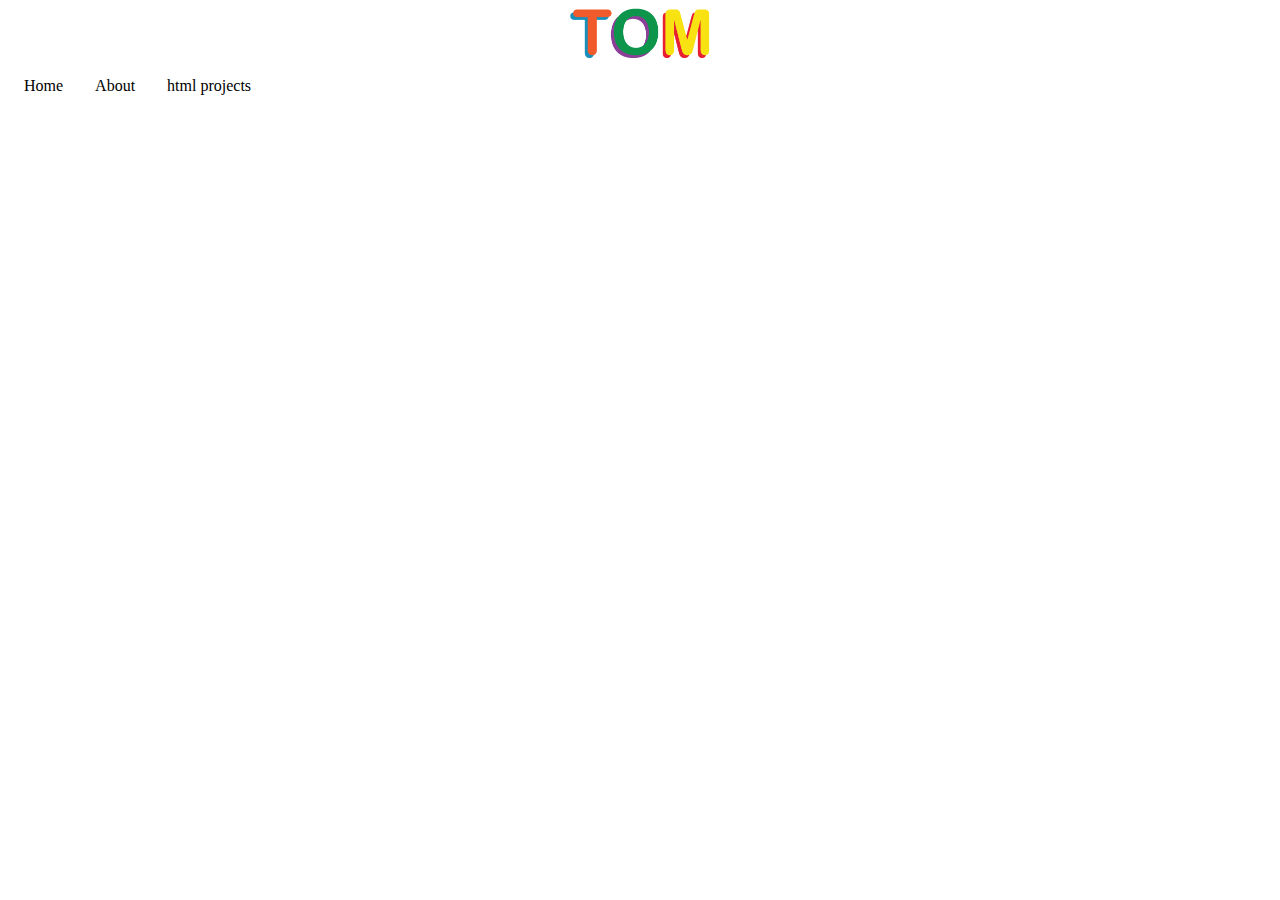
==== About.html @ 8c18fe9b "1st website upload" ====
<!doctype html>
<html>
<head>
<link rel="shortcut icon" href="images/Tom icon coloured.png">
<center><img draggable="false" src="images/TOM.png" width="141.5" height="51"></center>
<link rel="Stylesheet" href="Styles.css">
<title>About</title>
</head>

<body>
<!--navigation bar-->
<div class="navbar">
  <a href="index.html">Home</a>
  <a href="About.html">About</a>
  <div class="dropdown">
    <button class="dropbtn">html projects
      <i class="fa fa-caret-down"></i>
    </button>
    <div class="dropdown-content">
      <a href="Reverse Polish Notation.html">Reverse Polish Notation Calculator</a>
      <a href="Michael Jackson Health Update.html">Michael Jackson Health Update</a>
      <a href="drumKit.html">Drum Kit</a>
      <a href="examEntry.html">Exam Entry Form</a>
      <a href="Captcha.html">Captcha</a>
    </div>
  </div> 
</div>
</body>
</html>
---- Styles.css ----
/* CSS Document */
/* Navbar container */
.navbar {
  overflow: hidden;
  background-color: #ffffff;
  font-family: Arial Black;
}

/* Links inside the navbar */
.navbar a {
  float: left;
  font-size: 16px;
  color: Black;
  text-align: center;
  padding: 14px 16px;
  text-decoration: none;
}

/* The dropdown container */
.dropdown {
  float: left;
  overflow: hidden;
}

/* Dropdown button */
.dropdown .dropbtn {
  font-size: 16px; 
  border: none;
  outline: none;
  color: Black;
  padding: 14px 16px;
  background-color: inherit;
  font-family: inherit; /* Important for vertical align on mobile phones */
  margin: 0; /* Important for vertical align on mobile phones */
}

/* Add a red text color to navbar links on hover */
.navbar a:hover, .dropdown:hover .dropbtn {
  color: #E62131;
}

/* Dropdown content (hidden by default) */
.dropdown-content {
  display: none;
  position: absolute;
  background-color: #ffffff;
  min-width: 160px;
  z-index: 1;
}

/* Links inside the dropdown */
.dropdown-content a {
  float: none;
  color: black;
  padding: 12px 16px;
  text-decoration: none;
  display: block;
  text-align: left;
}

/* Add a yellow background color to dropdown links on hover */
.dropdown-content a:hover {
  background-color: #FCDF0A;
}

/* Show the dropdown menu on hover */
.dropdown:hover .dropdown-content {
  display: block;
}

/* unordered list background */
ul {
  color:#E62131;
  font-family: Arial Black;
}
h1 {
	font-size: large;
	font-family: Arial Black;
}
.logo {
float: center;
}
.p {
	font-size: large;
  font-family: Arial Black;
}
.span {
  color:#E62131;
}
.mark {
  background-color: #FCDF0A;
  font-family: Arial Black;
}
.boxed {
  background-color: #0090BA;
  font-family: Arial Black;
}
.span {
  font-color: #E62131;
}
test1 {
  font-family: 'Times New Roman', Times, serif;
  max-width: 100;
}
table {
  font-family: Arial Black;
}
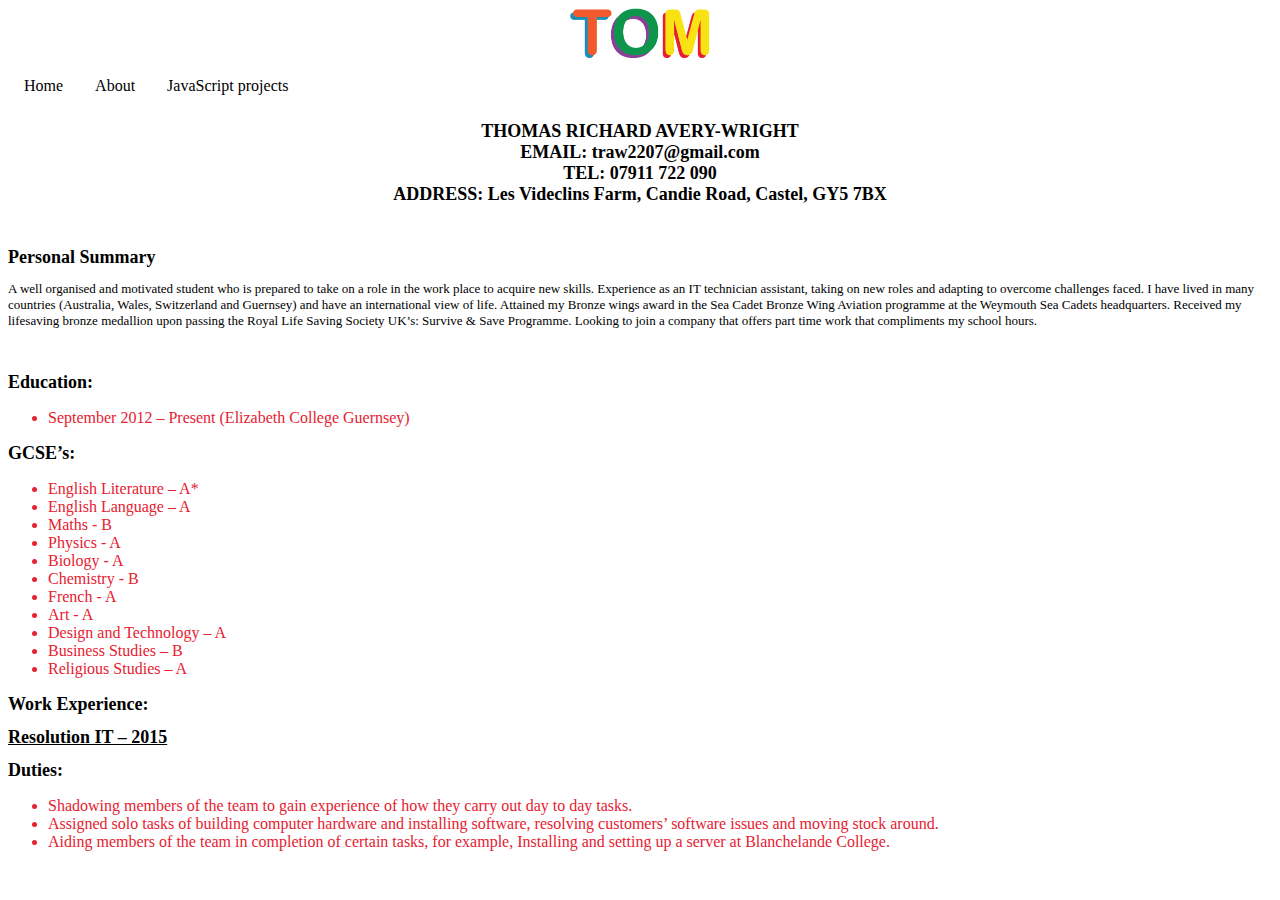
==== commit c982e7dd: "1st upload" ====
--- a/About.html
+++ b/About.html
@@ -13,7 +13,7 @@
   <a href="index.html">Home</a>
   <a href="About.html">About</a>
   <div class="dropdown">
-    <button class="dropbtn">html projects
+    <button class="dropbtn">JavaScript projects
       <i class="fa fa-caret-down"></i>
     </button>
     <div class="dropdown-content">
@@ -25,5 +25,44 @@
     </div>
   </div> 
 </div>
+<center>
+<h1>THOMAS RICHARD AVERY-WRIGHT <br />
+EMAIL: traw2207@gmail.com <br />
+TEL: 07911 722 090 <br />
+ADDRESS: Les Videclins Farm, Candie Road, Castel, GY5 7BX</h1>
+</center>
+<br />
+<h1>Personal Summary</h1>
+<p>A well organised and motivated student who is prepared to take on a role in the work place to acquire new skills. Experience as an IT technician assistant, taking on new roles and adapting to overcome challenges faced. I have lived in many countries (Australia, Wales, Switzerland and Guernsey) and have an international view of life. Attained my Bronze wings award in the Sea Cadet Bronze Wing Aviation programme at the Weymouth Sea Cadets headquarters. Received my lifesaving bronze medallion upon passing the Royal Life Saving Society UK’s: Survive & Save Programme.
+Looking to join a company that offers part time work that compliments my school hours.</p>
+<br />
+<h1>Education:</h1>
+<ul>
+<li>September 2012 – Present (Elizabeth College Guernsey)</li>
+</ul>
+<h1>GCSE’s:</h1>
+<ul>
+<li>English Literature – A*</li>
+<li>English Language – A</li>
+<li>Maths - B</li>
+<li>Physics - A</li>
+<li>Biology - A</li>
+<li>Chemistry - B</li>
+<li>French - A</li>
+<li>Art - A</li>
+<li>Design and Technology – A</li>
+<li>Business Studies – B</li>
+<li>Religious Studies – A</li>
+</ul>
+<h1>Work Experience:</h1>
+<h1><u>Resolution IT – 2015</u></h1>
+<h1>Duties:</h1>
+<ul>
+<li>Shadowing members of the team to gain experience of how they carry out day to day tasks.</li>
+<li>Assigned solo tasks of building computer hardware and installing software, resolving customers’ software issues and moving stock around.</li>
+<li>Aiding members of the team in completion of certain tasks, for example, Installing and setting up a server at Blanchelande College.</li>
+</ul>
+
+
 </body>
 </html>--- a/Styles.css
+++ b/Styles.css
@@ -80,8 +80,8 @@
 .logo {
 float: center;
 }
-.p {
-	font-size: large;
+p {
+	font-size: small;
   font-family: Arial Black;
 }
 .span {
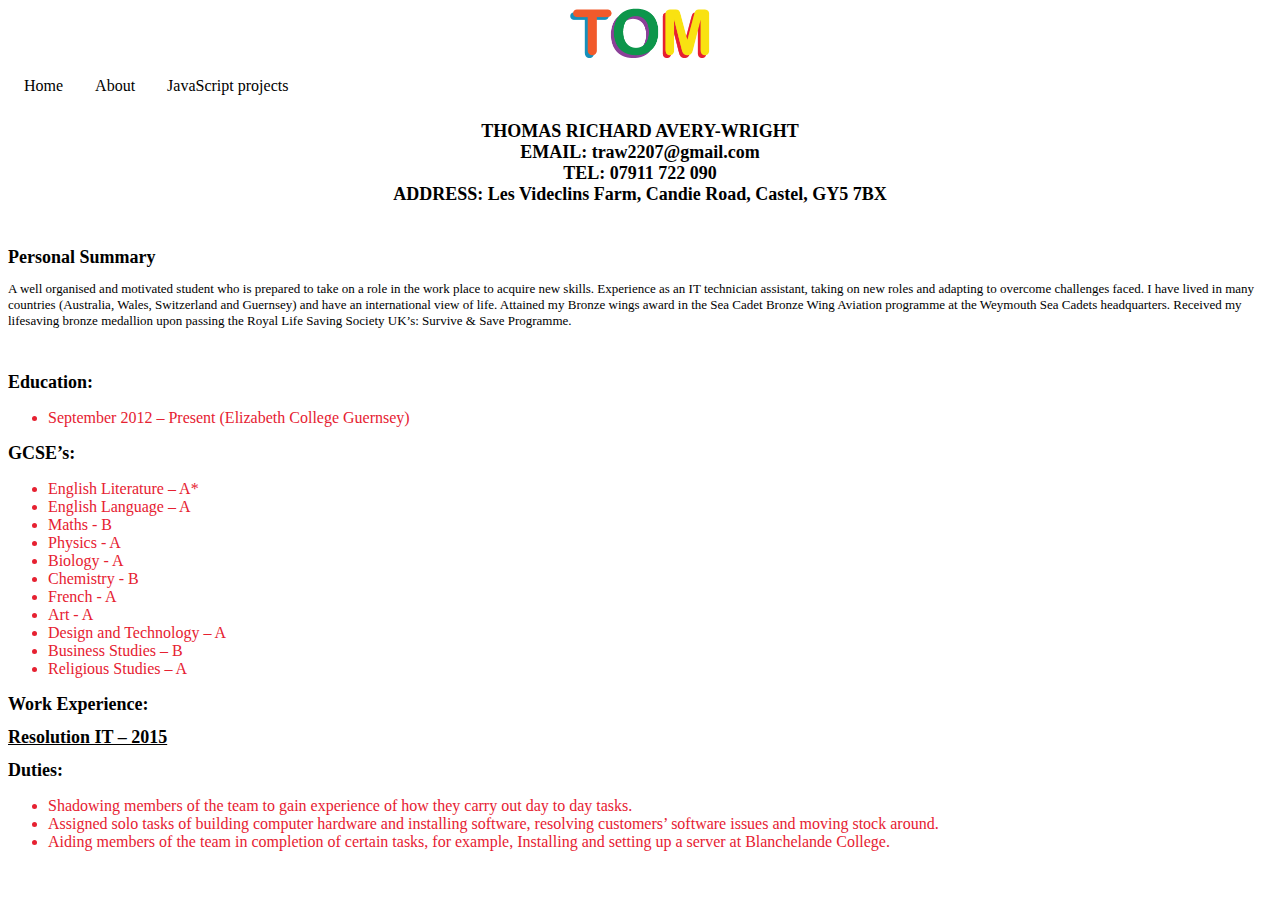
==== commit 4b6f095d: "about page update" ====
--- a/About.html
+++ b/About.html
@@ -33,8 +33,12 @@
 </center>
 <br />
 <h1>Personal Summary</h1>
-<p>A well organised and motivated student who is prepared to take on a role in the work place to acquire new skills. Experience as an IT technician assistant, taking on new roles and adapting to overcome challenges faced. I have lived in many countries (Australia, Wales, Switzerland and Guernsey) and have an international view of life. Attained my Bronze wings award in the Sea Cadet Bronze Wing Aviation programme at the Weymouth Sea Cadets headquarters. Received my lifesaving bronze medallion upon passing the Royal Life Saving Society UK’s: Survive & Save Programme.
-Looking to join a company that offers part time work that compliments my school hours.</p>
+<p>A well organised and motivated student who is prepared to take on a role in the work place to acquire new skills. 
+Experience as an IT technician assistant, taking on new roles and adapting to overcome challenges faced. 
+I have lived in many countries (Australia, Wales, Switzerland and Guernsey) and have an international view of life. 
+Attained my Bronze wings award in the Sea Cadet Bronze Wing Aviation programme at the Weymouth Sea Cadets headquarters. 
+Received my lifesaving bronze medallion upon passing the Royal Life Saving Society UK’s: Survive & Save Programme.
+</p>
 <br />
 <h1>Education:</h1>
 <ul>
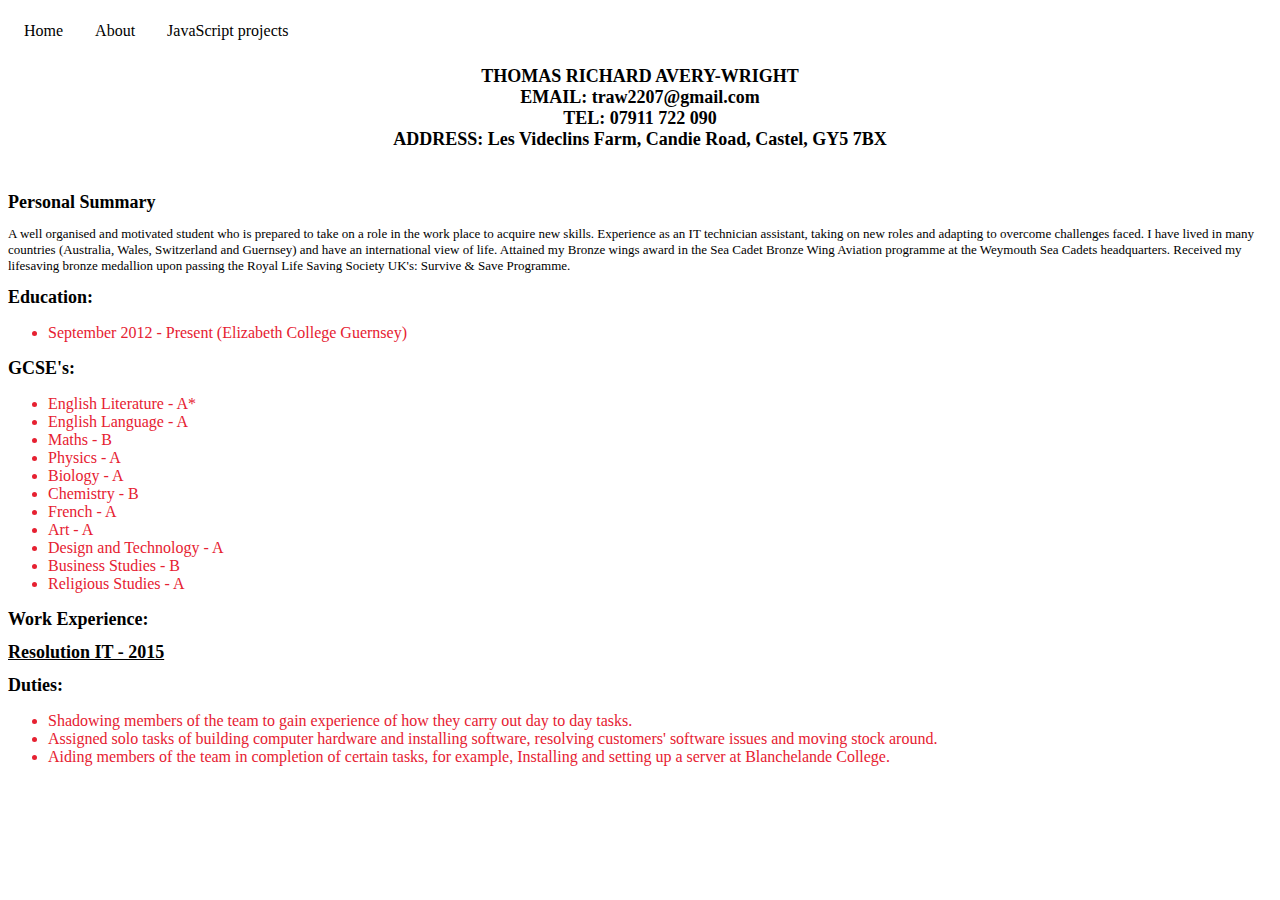
==== commit 9c7a2500: "edit 2" ====
--- a/About.html
+++ b/About.html
@@ -2,7 +2,6 @@
 <html>
 <head>
 <link rel="shortcut icon" href="images/Tom icon coloured.png">
-<center><img draggable="false" src="images/TOM.png" width="141.5" height="51"></center>
 <link rel="Stylesheet" href="Styles.css">
 <title>About</title>
 </head>
@@ -37,33 +36,32 @@
 Experience as an IT technician assistant, taking on new roles and adapting to overcome challenges faced. 
 I have lived in many countries (Australia, Wales, Switzerland and Guernsey) and have an international view of life. 
 Attained my Bronze wings award in the Sea Cadet Bronze Wing Aviation programme at the Weymouth Sea Cadets headquarters. 
-Received my lifesaving bronze medallion upon passing the Royal Life Saving Society UK’s: Survive & Save Programme.
+Received my lifesaving bronze medallion upon passing the Royal Life Saving Society UK's: Survive & Save Programme.
 </p>
-<br />
 <h1>Education:</h1>
 <ul>
-<li>September 2012 – Present (Elizabeth College Guernsey)</li>
+<li>September 2012 - Present (Elizabeth College Guernsey)</li>
 </ul>
-<h1>GCSE’s:</h1>
+<h1>GCSE's:</h1>
 <ul>
-<li>English Literature – A*</li>
-<li>English Language – A</li>
+<li>English Literature - A*</li>
+<li>English Language - A</li>
 <li>Maths - B</li>
 <li>Physics - A</li>
 <li>Biology - A</li>
 <li>Chemistry - B</li>
 <li>French - A</li>
 <li>Art - A</li>
-<li>Design and Technology – A</li>
-<li>Business Studies – B</li>
-<li>Religious Studies – A</li>
+<li>Design and Technology - A</li>
+<li>Business Studies - B</li>
+<li>Religious Studies - A</li>
 </ul>
 <h1>Work Experience:</h1>
-<h1><u>Resolution IT – 2015</u></h1>
+<h1><u>Resolution IT - 2015</u></h1>
 <h1>Duties:</h1>
 <ul>
 <li>Shadowing members of the team to gain experience of how they carry out day to day tasks.</li>
-<li>Assigned solo tasks of building computer hardware and installing software, resolving customers’ software issues and moving stock around.</li>
+<li>Assigned solo tasks of building computer hardware and installing software, resolving customers' software issues and moving stock around.</li>
 <li>Aiding members of the team in completion of certain tasks, for example, Installing and setting up a server at Blanchelande College.</li>
 </ul>
 
--- a/Styles.css
+++ b/Styles.css
@@ -2,7 +2,7 @@
 /* Navbar container */
 .navbar {
   overflow: hidden;
-  background-color: #ffffff;
+  background-color: #ffffff00;
   font-family: Arial Black;
 }
 
@@ -105,4 +105,12 @@
 table {
   font-family: Arial Black;
 }
+body{
+  background: url("images/Tom.png");
+  background-size: 141.5px 51px;
+  background-repeat: no-repeat;
+  background-attachment: fixed;
+  background-position-y: top 32px;
+  background-position: center top;
+  }
 
